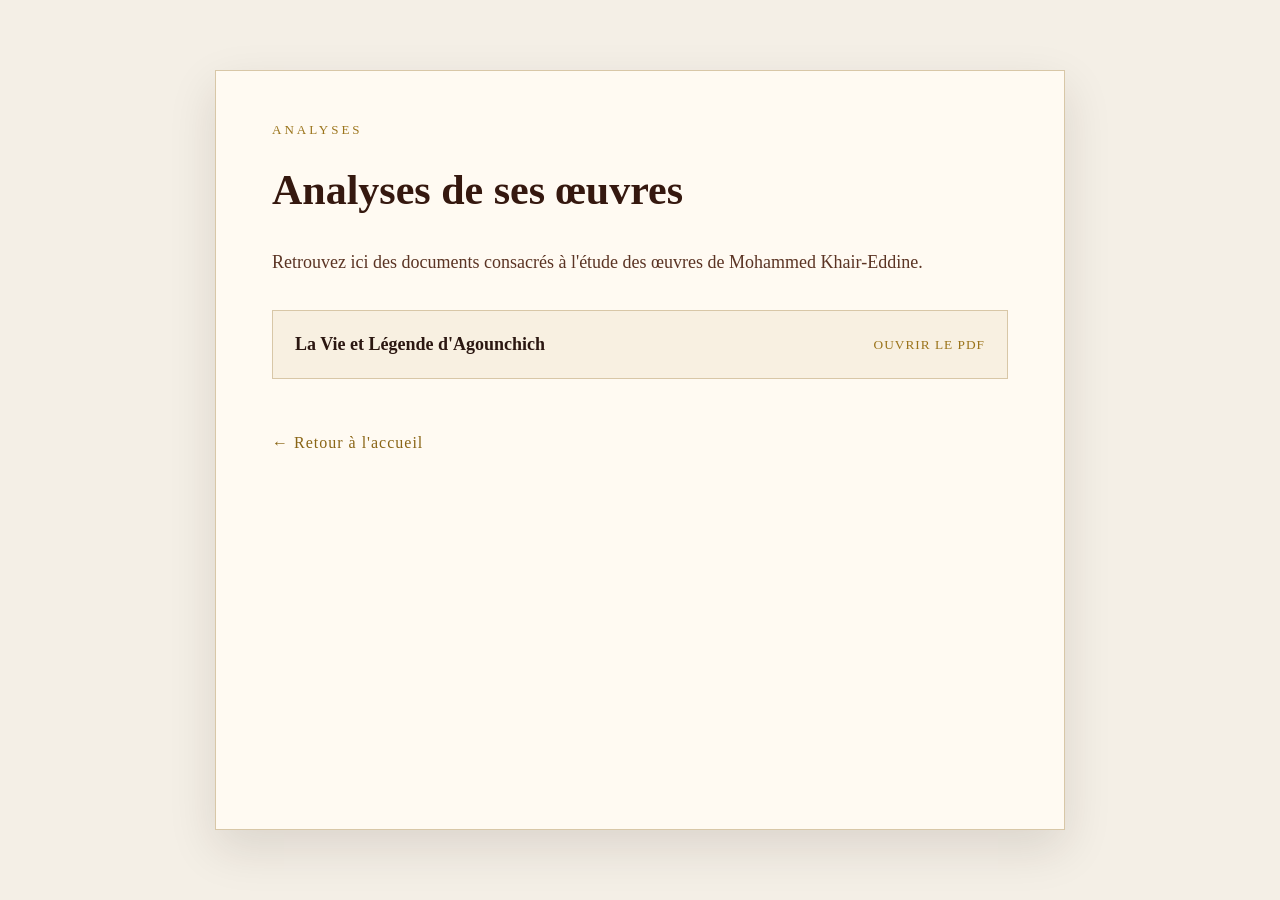
==== analyses.html @ e9804d39 "Ajout du site Khair-Eddine" ====
<!DOCTYPE html>
<html lang="fr">
<head>
  <meta charset="UTF-8">
  <meta name="viewport" content="width=device-width, initial-scale=1.0">
  <title>Analyses - Mohammed Khair-Eddine</title>
  <link rel="stylesheet" href="style.css">
</head>

<body>
  <main class="pdf-page">
    <section class="pdf-card">
      <p class="bio-label">Analyses</p>

      <h1>Analyses de ses œuvres</h1>

      <p class="pdf-intro">
        Retrouvez ici des documents consacrés à l'étude des œuvres de Mohammed Khair-Eddine.
      </p>

      <div class="pdf-list">
        <a href="files/la-vie-et-legende-agounchich.pdf" target="_blank" class="pdf-item">
          <span>La Vie et Légende d'Agounchich</span>
          <small>Ouvrir le PDF</small>
        </a>
      <a href="index.html" class="back-link">← Retour à l'accueil</a>
    </section>
  </main>
</body>
</html>
---- style.css ----
/* ============================================================
   ESPACE MOHAMMED KHAIR-EDDINE — style.css
   Design : Élégant & Littéraire
   ============================================================ */

/* --- VARIABLES & RESET --- */
:root {
  --cream:       #F7F3EC;
  --warm-bg:     #EFE8DA;
  --gold:        #8B6914;
  --gold-light:  #C4960E;
  --brown-dark:  #2C1810;
  --brown-mid:   #5C3D2E;
  --brown-soft:  #8B6355;
  --text-body:   #3D2B1F;
  --text-muted:  #7A5C4A;
  --border:      rgba(139, 105, 20, 0.25);

  --font-display: 'Playfair Display', Georgia, serif;
  --font-body:    'Cormorant Garamond', 'Times New Roman', serif;
}

*, *::before, *::after {
  margin: 0;
  padding: 0;
  box-sizing: border-box;
}

html {
  scroll-behavior: smooth;
}

body {
  background: var(--cream);
  color: var(--text-body);
  font-family: var(--font-body);
  font-size: 1rem;
  line-height: 1.75;
  overflow-x: hidden;
}

/* --- NAVIGATION --- */
.navbar {
  display: flex;
  justify-content: space-between;
  align-items: center;
  padding: 1.5rem 4rem;
  border-bottom: 0.5px solid var(--border);
  background: var(--cream);
  position: sticky;
  top: 0;
  z-index: 100;
}

.nav-logo {
  font-family: var(--font-display);
  font-size: 1.1rem;
  font-weight: 600;
  letter-spacing: 0.1em;
  color: var(--brown-dark);
  text-transform: uppercase;
}

.nav-links {
  display: flex;
  gap: 2.5rem;
  list-style: none;
}

.nav-links a {
  font-family: var(--font-body);
  font-size: 1rem;
  font-weight: 400;
  color: var(--text-muted);
  text-decoration: none;
  letter-spacing: 0.04em;
  transition: color 0.3s;
}

.nav-links a:hover {
  color: var(--gold);
}

/* --- HERO --- */
.hero {
  display: grid;
  grid-template-columns: 1fr 1fr;
  min-height: 88vh;
}

.hero-left {
  padding: 5rem 3rem 5rem 4rem;
  display: flex;
  flex-direction: column;
  justify-content: center;
  border-right: 0.5px solid var(--border);
}

.hero-label {
  display: block;
  font-size: 0.75rem;
  letter-spacing: 0.22em;
  text-transform: uppercase;
  color: var(--gold);
  font-family: var(--font-body);
  font-weight: 500;
  margin-bottom: 1.5rem;
}

.hero-title {
  font-family: var(--font-display);
  font-size: 3.8rem;
  line-height: 1.15;
  font-weight: 700;
  color: var(--brown-dark);
  margin-bottom: 0.25rem;
}

.hero-title em {
  font-style: italic;
  color: var(--gold);
  display: block;
}

.hero-divider {
  width: 60px;
  height: 1px;
  background: var(--gold);
  margin: 1.5rem 0;
}

.hero-subtitle {
  font-family: var(--font-body);
  font-size: 1.3rem;
  color: var(--text-muted);
  font-weight: 300;
  font-style: italic;
  line-height: 1.65;
  max-width: 400px;
  margin-bottom: 1.25rem;
}

.hero-desc {
  font-size: 1.05rem;
  color: var(--text-body);
  line-height: 1.8;
  max-width: 420px;
  margin-bottom: 2.75rem;
}

.hero-btns {
  display: flex;
  align-items: center;
  gap: 1rem;
  flex-wrap: wrap;
}

/* Boutons */
.btn-primary {
  display: inline-flex;
  align-items: center;
  gap: 0.6rem;
  background: var(--brown-dark);
  color: var(--cream);
  padding: 0.85rem 1.75rem;
  font-family: var(--font-body);
  font-size: 1rem;
  font-weight: 500;
  letter-spacing: 0.06em;
  text-decoration: none;
  border: none;
  cursor: pointer;
  transition: background 0.3s;
}

.btn-primary::after {
  content: '→';
  transition: transform 0.3s;
}

.btn-primary:hover {
  background: var(--gold);
}

.btn-primary:hover::after {
  transform: translateX(4px);
}

.btn-secondary {
  display: inline-flex;
  align-items: center;
  gap: 0.5rem;
  background: transparent;
  color: var(--brown-mid);
  padding: 0.85rem 1.75rem;
  font-family: var(--font-body);
  font-size: 1rem;
  font-weight: 400;
  letter-spacing: 0.04em;
  text-decoration: none;
  border: 0.5px solid var(--brown-soft);
  transition: border-color 0.3s, color 0.3s;
}

.btn-secondary:hover {
  border-color: var(--gold);
  color: var(--gold);
}

/* Hero droite */
.hero-right {
  background: var(--warm-bg);
  display: flex;
  flex-direction: column;
  justify-content: center;
  padding: 5rem 3.5rem;
  position: relative;
  overflow: hidden;
}

.hero-right::before {
  content: '"';
  font-family: var(--font-display);
  font-size: 20rem;
  color: rgba(139, 105, 20, 0.07);
  position: absolute;
  top: -3rem;
  right: -1rem;
  line-height: 1;
  pointer-events: none;
}

.quote-block {
  position: relative;
  z-index: 1;
  border-left: 2px solid var(--gold);
  padding-left: 2rem;
}

.quote-text {
  font-family: var(--font-display);
  font-size: 1.45rem;
  font-style: italic;
  line-height: 1.7;
  color: var(--brown-dark);
  font-weight: 400;
}

.quote-author {
  display: block;
  font-size: 0.82rem;
  letter-spacing: 0.16em;
  text-transform: uppercase;
  color: var(--gold);
  margin-top: 1.25rem;
  font-family: var(--font-body);
}

.stats-row {
  display: flex;
  gap: 2rem;
  flex-wrap: wrap;
  margin-top: 3rem;
  padding-top: 2rem;
  border-top: 0.5px solid var(--border);
  position: relative;
  z-index: 1;
}

.stat-item {
  flex: 1;
  min-width: 70px;
}

.stat-num {
  font-family: var(--font-display);
  font-size: 2rem;
  font-weight: 700;
  color: var(--brown-dark);
}

.stat-label {
  font-size: 0.78rem;
  letter-spacing: 0.1em;
  text-transform: uppercase;
  color: var(--text-muted);
  margin-top: 0.2rem;
  font-family: var(--font-body);
}

/* --- CARDS SECTION --- */
.cards-section {
  padding: 5rem 4rem;
  background: var(--cream);
}

.section-header {
  display: flex;
  align-items: baseline;
  gap: 1.25rem;
  margin-bottom: 2.75rem;
}

.section-num {
  font-family: var(--font-display);
  font-size: 3rem;
  font-weight: 700;
  color: rgba(139, 105, 20, 0.18);
  line-height: 1;
}

.section-title {
  font-family: var(--font-display);
  font-size: 1.8rem;
  font-weight: 600;
  color: var(--brown-dark);
}

.cards-grid {
  display: grid;
  grid-template-columns: repeat(3, 1fr);
  gap: 1.5rem;
}

.card {
  background: var(--warm-bg);
  padding: 2rem;
  border: 0.5px solid var(--border);
  transition: background 0.3s;
  position: relative;
  overflow: hidden;
}

.card::after {
  content: '';
  position: absolute;
  bottom: 0;
  left: 0;
  width: 0;
  height: 2px;
  background: var(--gold);
  transition: width 0.4s;
}

.card:hover {
  background: #fff;
}

.card:hover::after {
  width: 100%;
}

.card-icon {
  font-family: var(--font-display);
  font-size: 2rem;
  color: var(--gold);
  margin-bottom: 1rem;
  font-style: italic;
  font-weight: 600;
}

.card-title {
  font-family: var(--font-display);
  font-size: 1.2rem;
  font-weight: 600;
  color: var(--brown-dark);
  margin-bottom: 0.75rem;
}

.card-text {
  font-family: var(--font-body);
  font-size: 1rem;
  color: var(--text-muted);
  line-height: 1.7;
  font-weight: 300;
}

.card-link {
  display: inline-flex;
  align-items: center;
  gap: 0.4rem;
  margin-top: 1.25rem;
  font-size: 0.82rem;
  letter-spacing: 0.12em;
  text-transform: uppercase;
  color: var(--gold);
  text-decoration: none;
  font-family: var(--font-body);
  font-weight: 500;
  transition: gap 0.3s;
}

.card-link:hover {
  gap: 0.7rem;
}

/* --- FOOTER --- */
.footer-strip {
  background: var(--brown-dark);
  padding: 1.5rem 4rem;
  display: flex;
  justify-content: space-between;
  align-items: center;
}

.footer-text {
  font-size: 0.85rem;
  color: rgba(247, 243, 236, 0.5);
  font-family: var(--font-body);
  letter-spacing: 0.05em;
}

.footer-brand {
  font-family: var(--font-display);
  font-size: 0.9rem;
  color: var(--gold-light);
  letter-spacing: 0.1em;
}

/* --- RESPONSIVE --- */
@media (max-width: 900px) {
  .navbar {
    padding: 1.25rem 1.5rem;
    flex-direction: column;
    gap: 1rem;
  }

  .nav-links {
    gap: 1.25rem;
    flex-wrap: wrap;
    justify-content: center;
  }

  .hero {
    grid-template-columns: 1fr;
    min-height: auto;
  }

  .hero-left {
    padding: 3rem 1.5rem;
    border-right: none;
    border-bottom: 0.5px solid var(--border);
  }

  .hero-title {
    font-size: 2.6rem;
  }

  .hero-right {
    padding: 3rem 1.5rem;
  }

  .cards-section {
    padding: 3rem 1.5rem;
  }

  .cards-grid {
    grid-template-columns: 1fr;
  }

  .footer-strip {
    padding: 1.25rem 1.5rem;
    flex-direction: column;
    gap: 0.5rem;
    text-align: center;
  }
}

@media (max-width: 600px) {
  .hero-title {
    font-size: 2rem;
  }

  .hero-btns {
    flex-direction: column;
    align-items: flex-start;
  }

  .stats-row {
    gap: 1.25rem;
  }
}
body {
  margin: 0;
  background: #f4efe6;
  color: #2b1711;
  font-family: Georgia, "Times New Roman", serif;
}

.bio-page {
  min-height: 100vh;
  padding: 70px 20px;
  display: flex;
  justify-content: center;
  align-items: flex-start;
}

.bio-card {
  max-width: 860px;
  background: #fffaf2;
  border: 1px solid #d8c7a7;
  padding: 48px 56px;
  box-shadow: 0 18px 45px rgba(43, 23, 17, 0.12);
}

.bio-image {
  width: 170px;
  height: 220px;
  object-fit: cover;
  float: left;
  margin: 0 32px 20px 0;
  border: 1px solid #c9b58f;
}

.bio-label {
  margin: 0 0 12px;
  color: #9b741b;
  font-size: 13px;
  letter-spacing: 3px;
  text-transform: uppercase;
}

.bio-card h1 {
  margin: 0 0 24px;
  font-size: 42px;
  line-height: 1.1;
  color: #35180f;
}

.bio-card p {
  font-size: 18px;
  line-height: 1.8;
  text-align: justify;
}

.bio-intro {
  font-size: 20px;
  color: #5b3424;
}
.card-clickable {
  display: block;
  text-decoration: none;
  color: inherit;
}

.card-clickable:hover {
  transform: translateY(-4px);
  cursor: pointer;
}
.pdf-page {
  min-height: 100vh;
  padding: 70px 20px;
  background: #f4efe6;
  display: flex;
  justify-content: center;
}

.pdf-card {
  width: 100%;
  max-width: 850px;
  background: #fffaf2;
  border: 1px solid #d8c7a7;
  padding: 48px 56px;
  box-shadow: 0 18px 45px rgba(43, 23, 17, 0.12);
}

.pdf-card h1 {
  margin: 0 0 20px;
  font-size: 42px;
  color: #35180f;
}

.pdf-intro {
  font-size: 18px;
  line-height: 1.7;
  color: #5b3424;
  margin-bottom: 32px;
}

.pdf-list {
  display: grid;
  gap: 16px;
}

.pdf-item {
  display: flex;
  justify-content: space-between;
  align-items: center;
  padding: 18px 22px;
  border: 1px solid #d8c7a7;
  background: #f8f0e1;
  text-decoration: none;
  color: #2b1711;
}

.pdf-item:hover {
  background: #efe3cf;
}

.pdf-item span {
  font-weight: bold;
  font-size: 18px;
}

.pdf-item small {
  color: #9b741b;
  letter-spacing: 1px;
  text-transform: uppercase;
}

.back-link {
  display: inline-block;
  margin-top: 34px;
  color: #8a6516;
  text-decoration: none;
  letter-spacing: 1px;
}
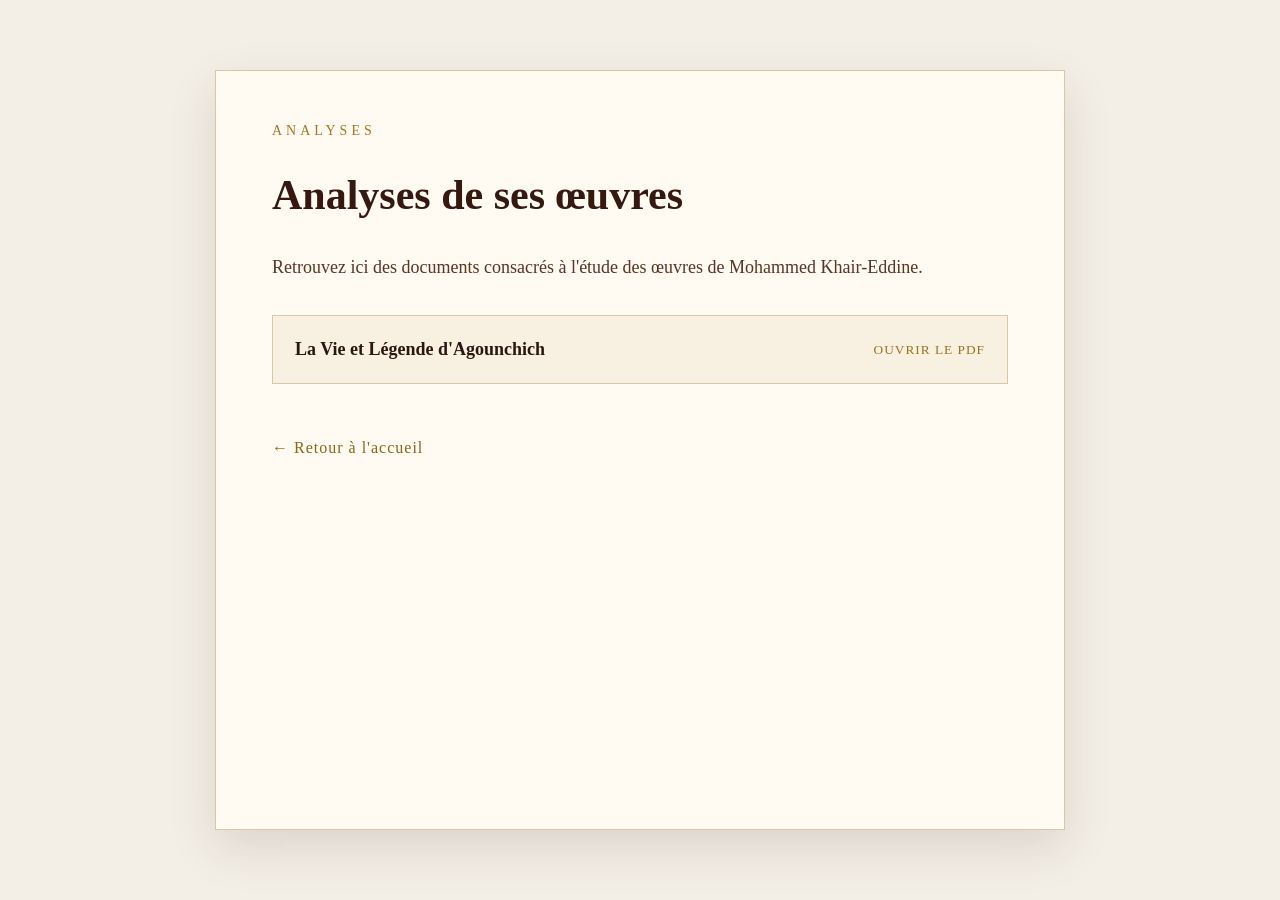
==== commit d8f0b95e: "Optimisation SEO du site" ====
--- a/analyses.html
+++ b/analyses.html
@@ -3,7 +3,8 @@
 <head>
   <meta charset="UTF-8">
   <meta name="viewport" content="width=device-width, initial-scale=1.0">
-  <title>Analyses - Mohammed Khair-Eddine</title>
+  <title>Mohammed Khaïr-Eddine : analyses de ses œuvres littéraires</title>
+  <meta name="description" content="Analyses littéraires des œuvres de Mohammed Khaïr-Eddine : poésie, littérature marocaine d’expression française, thèmes, écrits et parcours de l’auteur.">
   <link rel="stylesheet" href="style.css">
 </head>
 
--- a/style.css
+++ b/style.css
@@ -614,4 +614,766 @@
   color: #8a6516;
   text-decoration: none;
   letter-spacing: 1px;
+}
+.author-name {
+  display: flex;
+  align-items: center;
+  gap: 10px;
+  margin-left: auto;
+  margin-right: 35px;
+  font-family: Georgia, "Times New Roman", serif;
+  font-size: 15px;
+  color: #3a1d13;
+  letter-spacing: 0.5px;
+}
+
+.author-icon {
+  width: 24px;
+  height: 24px;
+  border: 1px solid #9b741b;
+  border-radius: 50%;
+  display: inline-flex;
+  align-items: center;
+  justify-content: center;
+  color: #9b741b;
+  font-size: 14px;
+  font-weight: bold;
+}
+.works-section {
+  max-width: 850px;
+  margin: 50px auto;
+  padding: 42px 50px;
+  background: #fffaf2;
+  border: 1px solid #d8c7a7;
+  box-shadow: 0 18px 45px rgba(43, 23, 17, 0.12);
+}
+
+.works-section h2 {
+  margin: 0 0 28px;
+  font-size: 36px;
+  color: #35180f;
+}
+
+.works-list {
+  display: grid;
+  gap: 12px;
+}
+
+.work-item {
+  display: flex;
+  justify-content: space-between;
+  align-items: center;
+  padding: 16px 20px;
+  border-left: 3px solid #9b741b;
+  background: #f8f0e1;
+  color: #2b1711;
+}
+
+.work-item span {
+  font-size: 18px;
+  font-weight: bold;
+}
+
+.work-item strong {
+  color: #9b741b;
+  font-size: 17px;
+}
+.work-dropdown {
+  display: block;
+  padding: 0;
+  background: #fff8ea;
+  border-left: 3px solid #9b741b;
+}
+
+.work-dropdown summary {
+  display: grid;
+  grid-template-columns: 1fr 90px 30px;
+  align-items: center;
+  gap: 20px;
+  padding: 16px 20px;
+  cursor: pointer;
+  list-style: none;
+}
+
+.work-dropdown summary strong {
+  width: 90px;
+  text-align: right;
+  color: #9b741b;
+}
+
+.work-dropdown summary::after {
+  content: "+";
+  color: #9b741b;
+  font-size: 24px;
+  font-weight: bold;
+  text-align: right;
+}
+
+.work-dropdown[open] summary::after {
+  content: "−";
+}
+
+.work-details {
+  padding: 22px 24px 26px;
+  border-top: 1px solid #e1cfaa;
+  background: #fffaf2;
+}
+
+.work-details p {
+  margin: 0 0 14px;
+  font-size: 17px;
+  line-height: 1.8;
+  color: #3a1d13;
+  text-align: justify;
+}
+
+.work-type {
+  color: #9b741b !important;
+  font-size: 14px !important;
+  letter-spacing: 2px;
+  text-transform: uppercase;
+  text-align: left !important;
+}
+.photo-slider {
+  position: relative;
+  width: 260px;
+  height: 310px;
+  margin: 0 auto 45px;
+  border: 1px solid #d8c7a7;
+  background: #fffaf2;
+  box-shadow: 0 18px 40px rgba(43, 23, 17, 0.16);
+  overflow: hidden;
+}
+
+.photo-slider .slide {
+  position: absolute;
+  inset: 0;
+  width: 100%;
+  height: 100%;
+  object-fit: cover;
+  opacity: 0;
+  animation: khairSlider 12s infinite;
+}
+
+.photo-slider .slide-1 {
+  animation-delay: 0s;
+}
+
+.photo-slider .slide-2 {
+  animation-delay: 4s;
+}
+
+.photo-slider .slide-3 {
+  animation-delay: 8s;
+}
+
+@keyframes khairSlider {
+  0% {
+    opacity: 0;
+    transform: scale(1.05);
+  }
+
+  10% {
+    opacity: 1;
+  }
+
+  30% {
+    opacity: 1;
+    transform: scale(1);
+  }
+
+  40% {
+    opacity: 0;
+  }
+
+  100% {
+    opacity: 0;
+  }
+}
+/* =========================================
+   PAGE BIOGRAPHIE — KHAÏR-EDDINE
+   ========================================= */
+
+.bio-page {
+    width: 860px;
+    max-width: calc(100% - 40px);
+    margin: 70px auto;
+    padding: 55px 55px 40px;
+
+    background: #fdfaf4;
+
+    border: 1px solid #d9c9aa;
+
+    box-shadow:
+        0 20px 45px rgba(55, 40, 25, 0.12);
+
+    color: #321b10;
+}
+
+
+/* =========================================
+   INTRODUCTION
+   ========================================= */
+
+.bio-intro {
+    display: flex;
+    align-items: flex-start;
+    gap: 32px;
+
+    padding-bottom: 45px;
+
+    border-bottom: 1px solid #d8c5a2;
+}
+
+
+.bio-photo {
+    width: 170px;
+    flex-shrink: 0;
+}
+
+
+.bio-photo img {
+    width: 170px;
+    height: 220px;
+
+    object-fit: cover;
+
+    display: block;
+
+    border: 1px solid #b99762;
+
+    box-shadow:
+        8px 8px 0 #e6d7bd;
+}
+
+
+.bio-heading {
+    padding-top: 3px;
+}
+
+
+.small-title {
+    display: block;
+
+    color: #a87520;
+
+    font-size: 14px;
+
+    letter-spacing: 4px;
+
+    margin-bottom: 18px;
+}
+
+
+.bio-heading h1 {
+    margin: 0;
+
+    color: #32150c;
+
+    font-family: Georgia, "Times New Roman", serif;
+
+    font-size: 42px;
+
+    line-height: 1.05;
+
+    font-weight: 700;
+}
+
+
+.gold-line {
+    width: 65px;
+    height: 2px;
+
+    background: #b7832f;
+
+    margin: 22px 0;
+}
+
+
+.intro {
+    margin: 0;
+
+    font-family: Georgia, "Times New Roman", serif;
+
+    font-size: 18px;
+
+    line-height: 1.7;
+
+    color: #72523d;
+
+    font-style: italic;
+}
+
+
+/* =========================================
+   CONTENU
+   ========================================= */
+
+.bio-content {
+    padding-top: 40px;
+}
+
+
+.bio-section {
+    display: grid;
+
+    grid-template-columns: 55px 1fr;
+
+    gap: 20px;
+
+    padding: 35px 0;
+
+    border-bottom: 1px solid #e2d7c5;
+}
+
+
+.section-number {
+    font-family: Georgia, "Times New Roman", serif;
+
+    font-size: 18px;
+
+    color: #b7832f;
+
+    padding-top: 4px;
+}
+
+
+.bio-section h2 {
+    margin: 0 0 15px;
+
+    font-family: Georgia, "Times New Roman", serif;
+
+    font-size: 28px;
+
+    color: #35180e;
+}
+
+
+.bio-section p {
+    margin: 0 0 15px;
+
+    font-family: Georgia, "Times New Roman", serif;
+
+    font-size: 17px;
+
+    line-height: 1.85;
+
+    text-align: justify;
+
+    color: #40291e;
+}
+
+
+.bio-section em {
+    color: #875c1e;
+}
+
+
+.bio-section strong {
+    color: #8a5b18;
+}
+
+
+.final-quote {
+    margin-top: 25px !important;
+
+    padding-left: 20px;
+
+    border-left: 3px solid #b7832f;
+
+    color: #72503b !important;
+
+    font-style: italic;
+}
+
+
+/* =========================================
+   ŒUVRES
+   ========================================= */
+
+.works {
+    margin-top: 55px;
+
+    padding-top: 35px;
+
+    border-top: 1px solid #d8c5a2;
+}
+
+
+.works h2 {
+    margin: 8px 0 30px;
+
+    font-family: Georgia, "Times New Roman", serif;
+
+    font-size: 31px;
+
+    color: #35180e;
+}
+
+
+.works-grid {
+    display: grid;
+
+    grid-template-columns: 1fr 1fr;
+
+    gap: 12px;
+}
+
+
+.work {
+    padding: 18px;
+
+    background: #f5eee2;
+
+    border: 1px solid #e1d2ba;
+
+    transition: 0.25s;
+}
+
+
+.work:hover {
+    transform: translateY(-3px);
+
+    box-shadow:
+        0 8px 20px rgba(60, 40, 20, 0.10);
+}
+
+
+.work span {
+    display: block;
+
+    color: #b7832f;
+
+    font-size: 13px;
+
+    letter-spacing: 2px;
+
+    margin-bottom: 7px;
+}
+
+
+.work strong {
+    font-family: Georgia, "Times New Roman", serif;
+
+    font-size: 17px;
+
+    color: #3a1d12;
+}
+
+
+/* =========================================
+   FOOTER
+   ========================================= */
+
+.bio-source {
+    margin-top: 45px;
+
+    padding-top: 20px;
+
+    border-top: 1px solid #ded0ba;
+
+    text-align: center;
+}
+
+
+.bio-source p {
+    margin: 0;
+
+    font-size: 12px;
+
+    color: #927b65;
+
+    letter-spacing: 1px;
+}
+
+
+/* =========================================
+   RESPONSIVE
+   ========================================= */
+
+@media (max-width: 700px) {
+
+    .bio-page {
+        width: auto;
+
+        margin: 25px 15px;
+
+        padding: 30px 25px;
+    }
+
+    .bio-intro {
+        flex-direction: column;
+    }
+
+    .bio-photo {
+        width: 150px;
+    }
+
+    .bio-photo img {
+        width: 150px;
+        height: 195px;
+    }
+
+    .bio-heading h1 {
+        font-size: 34px;
+    }
+
+    .bio-section {
+        grid-template-columns: 1fr;
+
+        gap: 8px;
+    }
+
+    .works-grid {
+        grid-template-columns: 1fr;
+    }
+}
+/* =========================================
+   BIOGRAPHIE — NOUVEAU STYLE
+   Ne concerne que .bio-card
+   ========================================= */
+
+.bio-card {
+    background: #fdfaf4;
+    border: 1px solid #dcc9a8;
+    padding: 48px;
+    box-sizing: border-box;
+}
+
+
+/* ----- Partie supérieure ----- */
+
+.bio-top {
+    display: flex;
+    align-items: flex-start;
+    gap: 32px;
+    padding-bottom: 40px;
+    border-bottom: 1px solid #d9c7a7;
+}
+
+
+.bio-photo-wrap {
+    flex: 0 0 190px;
+}
+
+
+.bio-image {
+    width: 190px;
+    height: 245px;
+    object-fit: cover;
+    display: block;
+
+    border: 1px solid #b58a43;
+
+    box-shadow:
+        8px 8px 0 #eadcc5;
+}
+
+
+.bio-header {
+    padding-top: 2px;
+}
+
+
+.bio-label {
+    margin: 0 0 15px;
+
+    color: #a87520;
+
+    font-family: Georgia, "Times New Roman", serif;
+
+    font-size: 14px;
+
+    letter-spacing: 4px;
+
+    text-transform: uppercase;
+}
+
+
+.bio-header h1 {
+    margin: 0;
+
+    color: #32150c;
+
+    font-family: Georgia, "Times New Roman", serif;
+
+    font-size: 43px;
+
+    line-height: 1.05;
+}
+
+
+.bio-line {
+    width: 65px;
+    height: 2px;
+
+    background: #b7832f;
+
+    margin: 22px 0;
+}
+
+
+.bio-motto {
+    max-width: 500px;
+
+    margin: 0;
+
+    color: #76553f;
+
+    font-family: Georgia, "Times New Roman", serif;
+
+    font-size: 18px;
+
+    line-height: 1.7;
+
+    font-style: italic;
+}
+
+
+/* ----- Corps de la biographie ----- */
+
+.bio-story {
+    padding-top: 20px;
+}
+
+
+.bio-block {
+    display: grid;
+
+    grid-template-columns: 50px 1fr;
+
+    gap: 20px;
+
+    padding: 32px 0;
+
+    border-bottom: 1px solid #e4d9c8;
+}
+
+
+.bio-number {
+    color: #b7832f;
+
+    font-family: Georgia, "Times New Roman", serif;
+
+    font-size: 17px;
+
+    padding-top: 5px;
+}
+
+
+.bio-block h2 {
+    margin: 0 0 13px;
+
+    color: #35180e;
+
+    font-family: Georgia, "Times New Roman", serif;
+
+    font-size: 27px;
+}
+
+
+.bio-block p {
+    margin: 0 0 14px;
+
+    color: #40291e;
+
+    font-family: Georgia, "Times New Roman", serif;
+
+    font-size: 17px;
+
+    line-height: 1.85;
+
+    text-align: justify;
+}
+
+
+.bio-block em {
+    color: #8a5d1c;
+}
+
+
+.bio-block strong {
+    color: #8a5d1c;
+}
+
+
+.bio-block blockquote {
+    margin: 25px 0 0;
+
+    padding: 12px 0 12px 20px;
+
+    border-left: 3px solid #b7832f;
+
+    color: #76553f;
+
+    font-family: Georgia, "Times New Roman", serif;
+
+    font-size: 18px;
+
+    font-style: italic;
+}
+
+
+/* ----- Téléphone ----- */
+
+@media (max-width: 700px) {
+
+    .bio-card {
+        padding: 28px;
+    }
+
+    .bio-top {
+        flex-direction: column;
+    }
+
+    .bio-photo-wrap {
+        flex: none;
+    }
+
+    .bio-image {
+        width: 160px;
+        height: 205px;
+    }
+
+    .bio-header h1 {
+        font-size: 35px;
+    }
+
+    .bio-block {
+        grid-template-columns: 1fr;
+        gap: 5px;
+    }
+}
+/* VIDEO A DROITE */
+.bio-page {
+    position: relative;
+}
+
+.bio-page .youtube-box {
+    position: absolute;
+    left: calc(100% + 30px);
+    top: 50px;
+
+    width: 260px;
+    padding: 20px;
+    box-sizing: border-box;
+
+    background: #fdfaf4;
+    border: 1px solid #dcc9a8;
+    box-shadow: 7px 7px 0 #eadcc5;
+}
+
+.bio-page .youtube-label {
+    margin: 0 0 15px;
+    color: #a87520;
+    font-family: Georgia, "Times New Roman", serif;
+    font-size: 13px;
+    letter-spacing: 4px;
+}
+
+.bio-page .youtube-box iframe {
+    width: 100%;
+    height: 150px;
+    display: block;
+    border: 0;
 }
